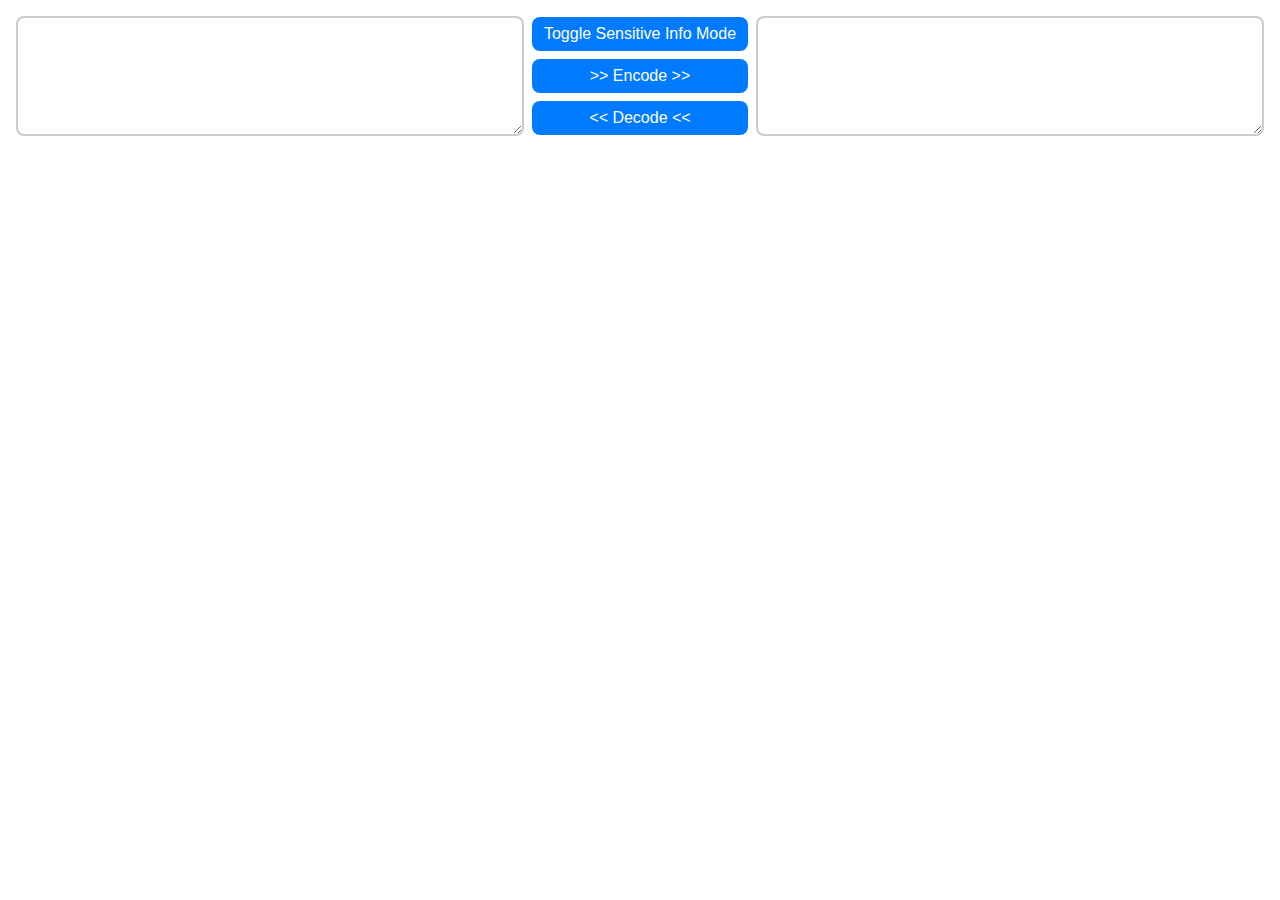
==== base64utils.html @ 1e9c7b55 "Add base64 utils" ====
<!DOCTYPE html>
<html lang="en">

<head>
    <meta charset="UTF-8">
    <meta name="viewport" content="width=device-width, initial-scale=1.0">
    <title>Base64 Utils</title>

    <style>
        body {
            display: flex;
            align-items: stretch;
            gap: 0.5rem;
            margin: 1rem;
        }

        textarea.sensitive-info {
            color: transparent;
            text-shadow: 0 0 8px rgba(0,0,0,0.5);
        }

        textarea {
            padding: 0.5rem 1rem;
            font-size: 1rem;
            border: 2px solid #ccc;
            border-radius: 8px;
            outline: none;
            transition: border-color 0.2s;
            flex: 1;
            resize: vertical;
            /* Allows user to resize up/down */
            min-height: 100px;
            /* Set initial height */
        }

        textarea:focus {
            border-color: #007bff;
        }

        div.buttons {
            display: flex;
            flex-direction: column;
            gap: 0.5rem;
            justify-content: center;
            /* Vertically center the buttons */
        }

        button {
            padding: 0.5rem 0.75rem;
            font-size: 1rem;
            background-color: #007bff;
            border: none;
            border-radius: 8px;
            color: white;
            cursor: pointer;
            transition: background-color 0.2s;
            /* Center buttons vertically */
        }

        button:hover {
            background-color: #0056b3;
        }
    </style>

    <script>
        /**
         * @returns {HTMLTextAreaElement}
         */
        function getRawContentElement() {
            return document.getElementById("raw-content");
        }

        /**
         * @returns {HTMLTextAreaElement}
         */
        function getEncodedContentElement() {
            return document.getElementById("encoded-content");
        }

        function encode() {
            let rawContent = getRawContentElement().value;
            let encodedContent = btoa(rawContent);
            getEncodedContentElement().value = encodedContent;
        }

        function decode() {
            let encodedContent = getEncodedContentElement().value;
            let rawContent = atob(encodedContent);
            getRawContentElement().value = rawContent;
        }

        function toggleSensitiveInfo() {
            let textAreas = document.getElementsByTagName("textarea");
            
            for (let i = 0; i < textAreas.length; i++) {
                let textArea = textAreas[i];

                if (textArea.classList.contains("sensitive-info")) {
                    textArea.classList.remove("sensitive-info");
                }
                else {
                    textArea.classList.add("sensitive-info");
                }
            }

        }
    </script>
</head>

<body>
    <textarea id="raw-content" type="text"></textarea>
    <div class="buttons">
        <button type="button" onclick="toggleSensitiveInfo()">Toggle Sensitive Info Mode</button>
        <button type="button" onclick="encode()">&gt;&gt; Encode &gt;&gt;</button>
        <button type="button" onclick="decode()">&lt;&lt; Decode &lt;&lt;</button>
    </div>
    <textarea id="encoded-content" type="text"></textarea>
</body>

</html>
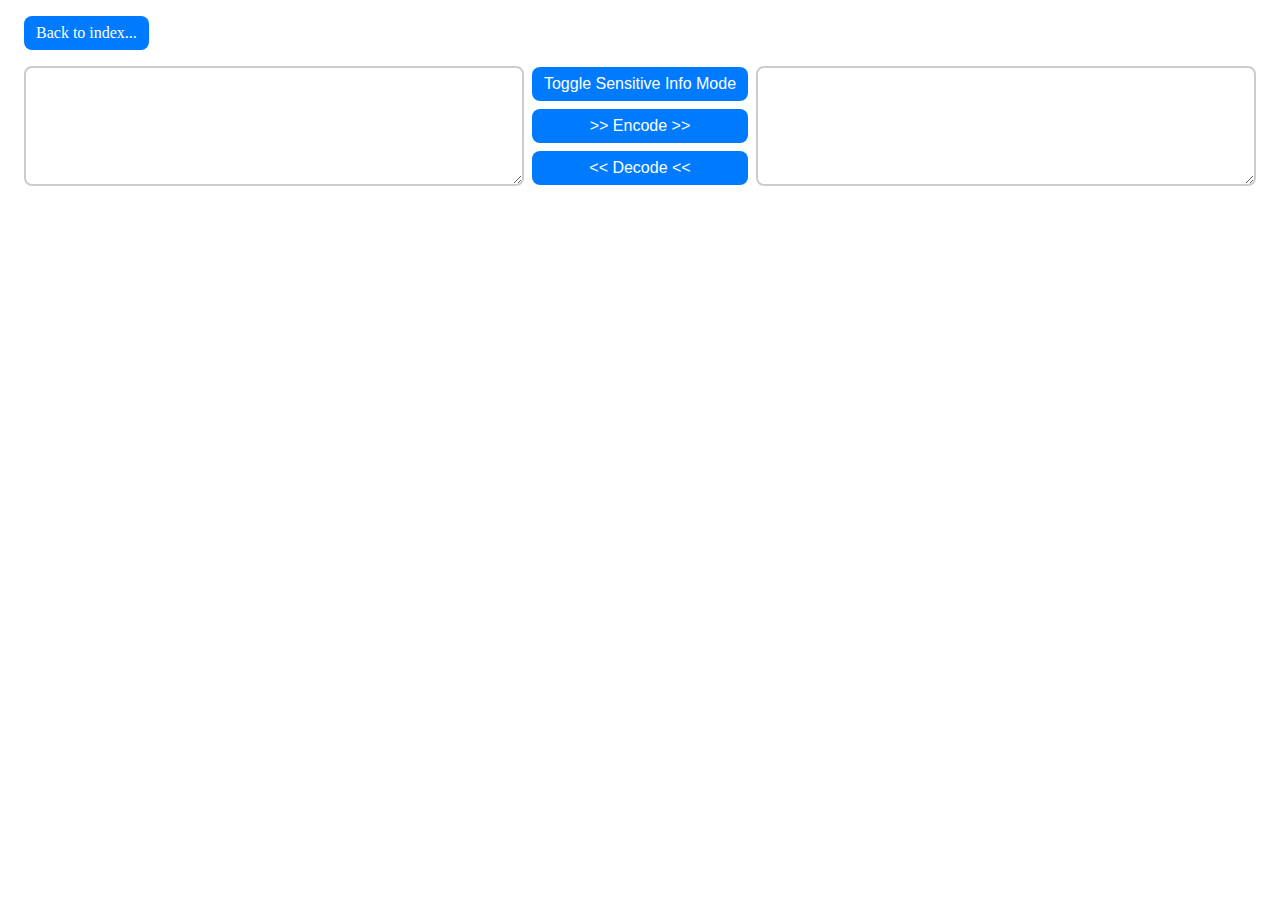
==== commit 28936b1c: "Add navigation" ====
--- a/base64utils.html
+++ b/base64utils.html
@@ -6,26 +6,27 @@
     <meta name="viewport" content="width=device-width, initial-scale=1.0">
     <title>Base64 Utils</title>
 
+    <link type="text/css" rel="stylesheet" href="./styles.css"/>
+
     <style>
-        body {
+        div.main-area {
             display: flex;
             align-items: stretch;
             gap: 0.5rem;
             margin: 1rem;
         }
 
-        textarea.sensitive-info {
+        div.main-area textarea.sensitive-info {
             color: transparent;
-            text-shadow: 0 0 8px rgba(0,0,0,0.5);
+            text-shadow: 0 0 8px rgba(0, 0, 0, 0.5);
         }
 
-        textarea {
+        div.main-area textarea {
             padding: 0.5rem 1rem;
             font-size: 1rem;
             border: 2px solid #ccc;
             border-radius: 8px;
             outline: none;
-            transition: border-color 0.2s;
             flex: 1;
             resize: vertical;
             /* Allows user to resize up/down */
@@ -33,32 +34,15 @@
             /* Set initial height */
         }
 
-        textarea:focus {
+        div.main-area textarea:focus {
             border-color: #007bff;
         }
 
-        div.buttons {
+        div.main-area div.buttons {
             display: flex;
             flex-direction: column;
             gap: 0.5rem;
             justify-content: center;
-            /* Vertically center the buttons */
-        }
-
-        button {
-            padding: 0.5rem 0.75rem;
-            font-size: 1rem;
-            background-color: #007bff;
-            border: none;
-            border-radius: 8px;
-            color: white;
-            cursor: pointer;
-            transition: background-color 0.2s;
-            /* Center buttons vertically */
-        }
-
-        button:hover {
-            background-color: #0056b3;
         }
     </style>
 
@@ -91,23 +75,25 @@
 
         function toggleSensitiveInfo() {
             let textAreas = document.getElementsByTagName("textarea");
-            
+
             for (let i = 0; i < textAreas.length; i++) {
                 let textArea = textAreas[i];
 
                 if (textArea.classList.contains("sensitive-info")) {
                     textArea.classList.remove("sensitive-info");
-                }
-                else {
+                } else {
                     textArea.classList.add("sensitive-info");
                 }
             }
-
         }
     </script>
 </head>
 
 <body>
+<div class="nav-bar">
+    <a href="index.html" class="nav-button">Back to index...</a>
+</div>
+<div class="main-area">
     <textarea id="raw-content" type="text"></textarea>
     <div class="buttons">
         <button type="button" onclick="toggleSensitiveInfo()">Toggle Sensitive Info Mode</button>
@@ -115,6 +101,7 @@
         <button type="button" onclick="decode()">&lt;&lt; Decode &lt;&lt;</button>
     </div>
     <textarea id="encoded-content" type="text"></textarea>
+</div>
 </body>
 
 </html>--- a/styles.css
+++ b/styles.css
@@ -0,0 +1,36 @@
+div.nav-bar {
+    display: flex;
+    align-items: stretch;
+    gap: 0.5rem;
+    margin: 1rem;
+}
+
+a.nav-button {
+    padding: 0.5rem 0.75rem;
+    font-size: 1rem;
+    background-color: #007bff;
+    border: none;
+    border-radius: 8px;
+    color: white;
+    cursor: pointer;
+    display: inline-block;
+    text-decoration: none;
+}
+
+a.nav-button:hover {
+    background-color: #0056b3;
+}
+
+button {
+    padding: 0.5rem 0.75rem;
+    font-size: 1rem;
+    background-color: #007bff;
+    border: none;
+    border-radius: 8px;
+    color: white;
+    cursor: pointer;
+}
+
+button:hover {
+    background-color: #0056b3;
+}